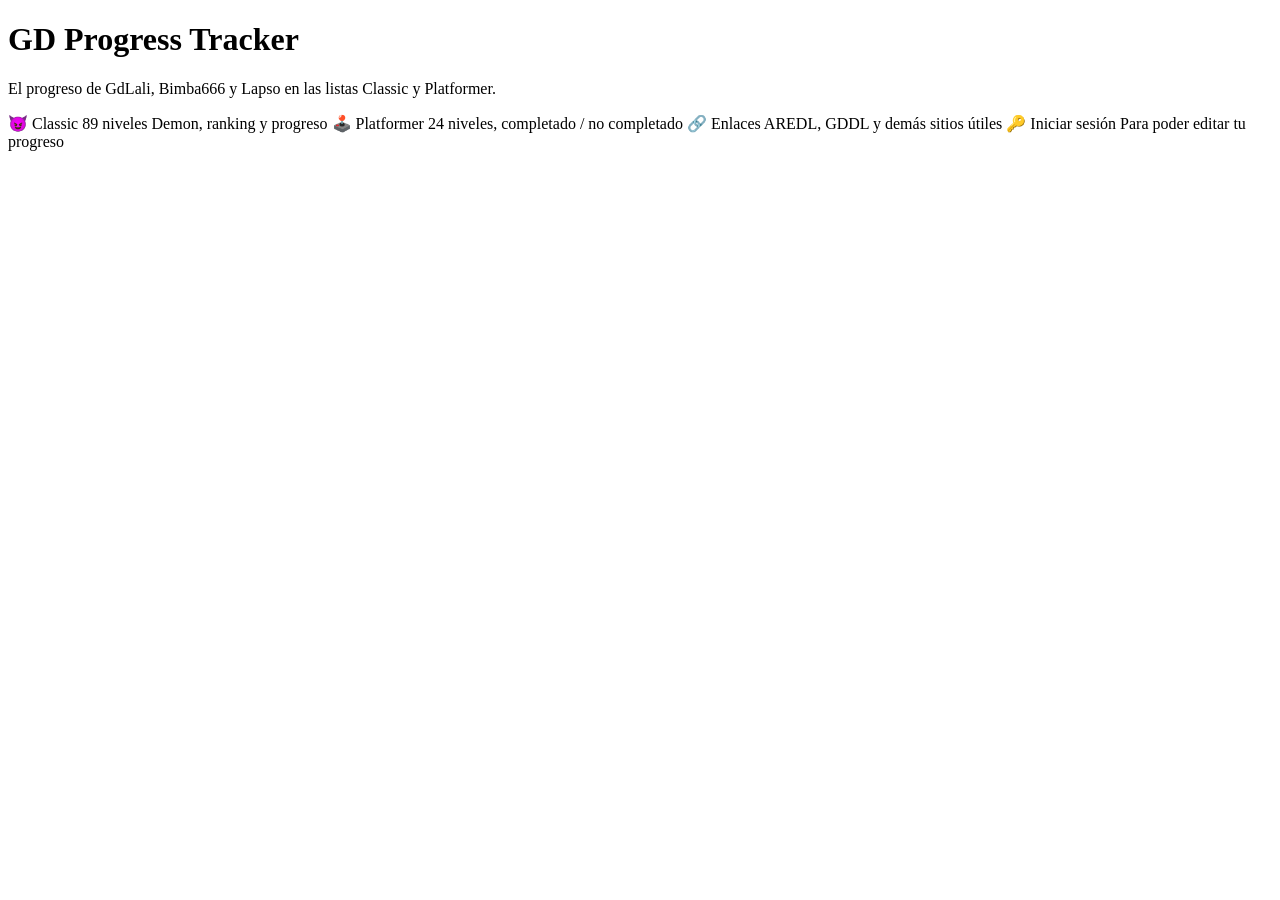
==== src/main/resources/templates/index.html @ 555b4f73 "Primera versión terminada funcional" ====
<!DOCTYPE html>
<html lang="es" xmlns:th="http://www.thymeleaf.org">
<head>
    <meta charset="UTF-8">
    <title>GD Progress Tracker</title>
    <link rel="stylesheet" th:href="@{/css/style.css}">
</head>
<body>

<header th:replace="~{fragments/header :: header}"></header>

<main class="home-hero">
    <h1>GD Progress Tracker</h1>
    <p class="muted">El progreso de GdLali, Bimba666 y Lapso en las listas Classic y Platformer.</p>

    <div class="home-grid">
        <a th:href="@{/listas/classic}" class="nav-card">
            <span class="nav-emoji">😈</span>
            <span class="nav-title">Classic</span>
            <span class="nav-desc">89 niveles Demon, ranking y progreso</span>
        </a>

        <a th:href="@{/listas/platformer}" class="nav-card">
            <span class="nav-emoji">🕹️</span>
            <span class="nav-title">Platformer</span>
            <span class="nav-desc">24 niveles, completado / no completado</span>
        </a>

        <a th:href="@{/enlaces}" class="nav-card">
            <span class="nav-emoji">🔗</span>
            <span class="nav-title">Enlaces</span>
            <span class="nav-desc">AREDL, GDDL y demás sitios útiles</span>
        </a>

        <a th:href="@{/login}" class="nav-card nav-card-accent">
            <span class="nav-emoji">🔑</span>
            <span class="nav-title">Iniciar sesión</span>
            <span class="nav-desc">Para poder editar tu progreso</span>
        </a>
    </div>
</main>

</body>
</html>
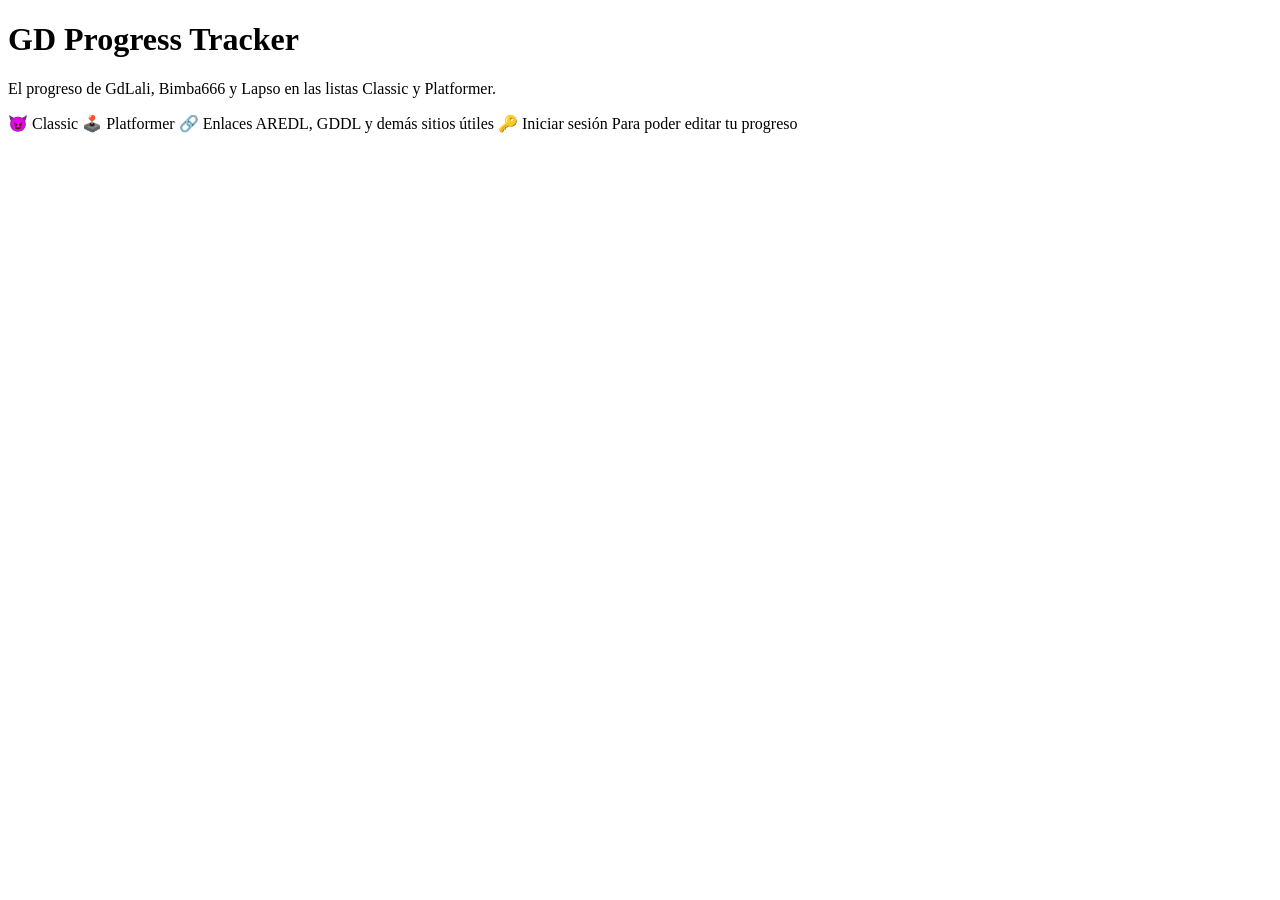
==== commit a84a609a: "Arreglado eliminar niveles de listas como admin, nº niveles en el index dinámico" ====
--- a/src/main/resources/templates/index.html
+++ b/src/main/resources/templates/index.html
@@ -17,13 +17,13 @@
         <a th:href="@{/listas/classic}" class="nav-card">
             <span class="nav-emoji">😈</span>
             <span class="nav-title">Classic</span>
-            <span class="nav-desc">89 niveles Demon, ranking y progreso</span>
+            <span class="nav-desc" th:text="${classicCount} + ' niveles Demon, ranking y progreso'"></span>
         </a>
 
         <a th:href="@{/listas/platformer}" class="nav-card">
             <span class="nav-emoji">🕹️</span>
             <span class="nav-title">Platformer</span>
-            <span class="nav-desc">24 niveles, completado / no completado</span>
+            <span class="nav-desc" th:text="${platformerCount} + ' niveles, completado / no completado'"></span>
         </a>
 
         <a th:href="@{/enlaces}" class="nav-card">
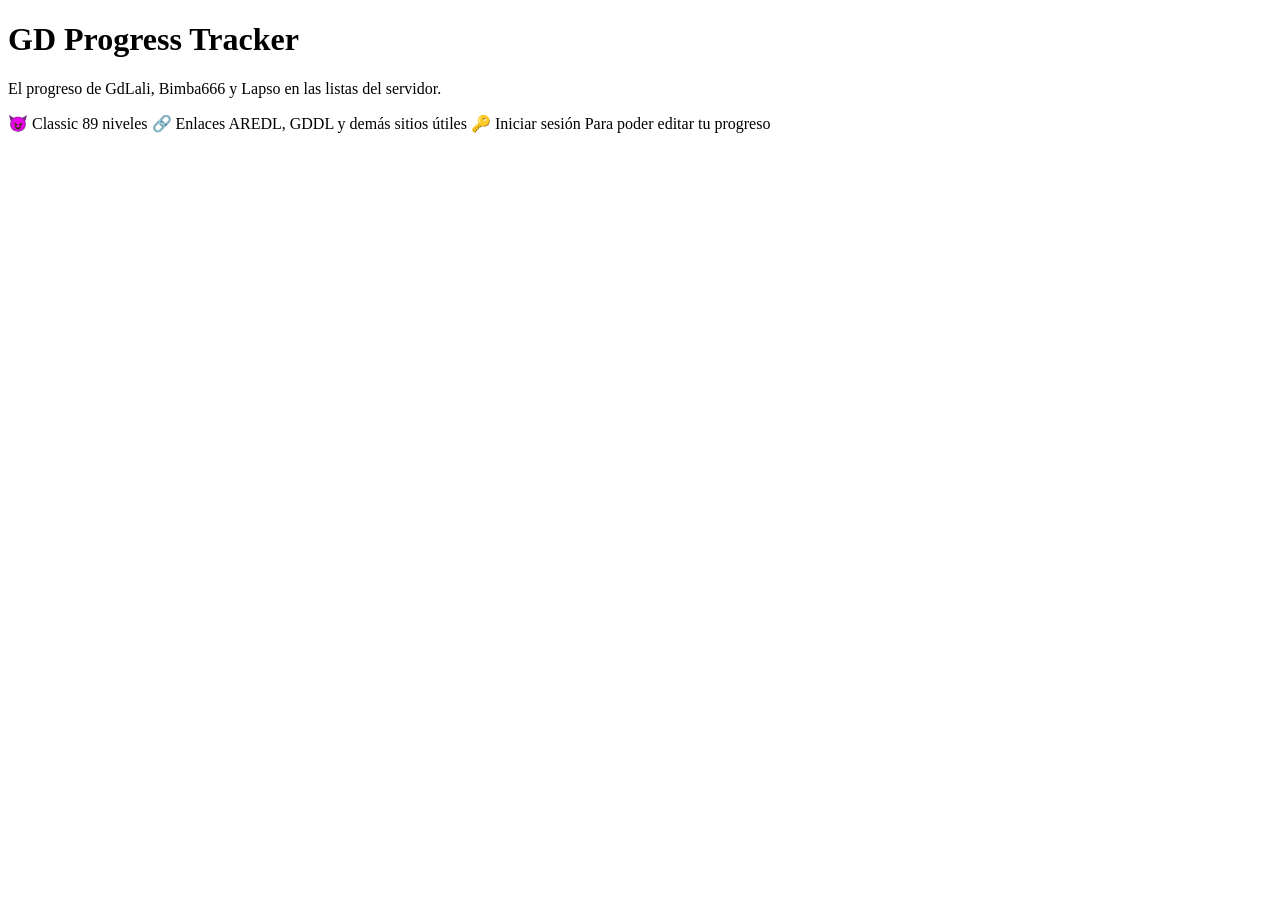
==== commit 65bc84a9: "Reestructuración de código y CRUD de listas" ====
--- a/src/main/resources/templates/index.html
+++ b/src/main/resources/templates/index.html
@@ -11,19 +11,13 @@
 
 <main class="home-hero">
     <h1>GD Progress Tracker</h1>
-    <p class="muted">El progreso de GdLali, Bimba666 y Lapso en las listas Classic y Platformer.</p>
+    <p class="muted">El progreso de GdLali, Bimba666 y Lapso en las listas del servidor.</p>
 
     <div class="home-grid">
-        <a th:href="@{/listas/classic}" class="nav-card">
-            <span class="nav-emoji">😈</span>
-            <span class="nav-title">Classic</span>
-            <span class="nav-desc" th:text="${classicCount} + ' niveles Demon, ranking y progreso'"></span>
-        </a>
-
-        <a th:href="@{/listas/platformer}" class="nav-card">
-            <span class="nav-emoji">🕹️</span>
-            <span class="nav-title">Platformer</span>
-            <span class="nav-desc" th:text="${platformerCount} + ' niveles, completado / no completado'"></span>
+        <a th:each="entry : ${gameLists}" th:href="@{'/listas/' + ${entry.list.slug}}" class="nav-card">
+            <span class="nav-emoji" th:text="${entry.list.emoji}">😈</span>
+            <span class="nav-title" th:text="${entry.list.name}">Classic</span>
+            <span class="nav-desc" th:text="${entry.levelCount} + ' niveles · ' + ${entry.list.description}">89 niveles</span>
         </a>
 
         <a th:href="@{/enlaces}" class="nav-card">
